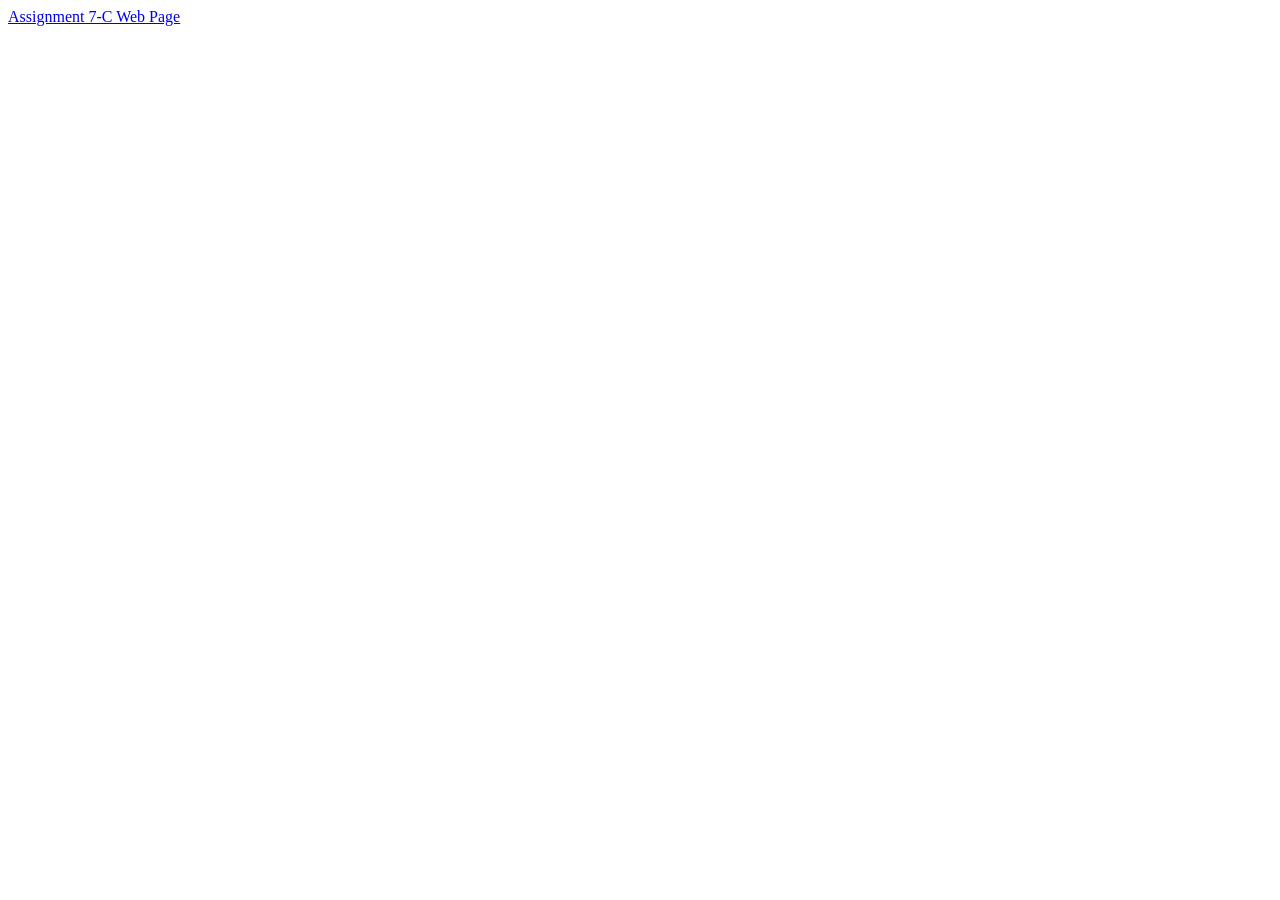
==== Index.html @ 35a98484 "Add files via upload" ====
<!doctype html>
<html lang="en">
  <head>
    <meta charset="UTF-8" />
    <title>Maci Atkinson</title>
  </head>
  <body>
    <div>
      <a href="InsertLink"
        >Assignment 7-C Web Page</a
      >
    </div>
  </body>
</html>
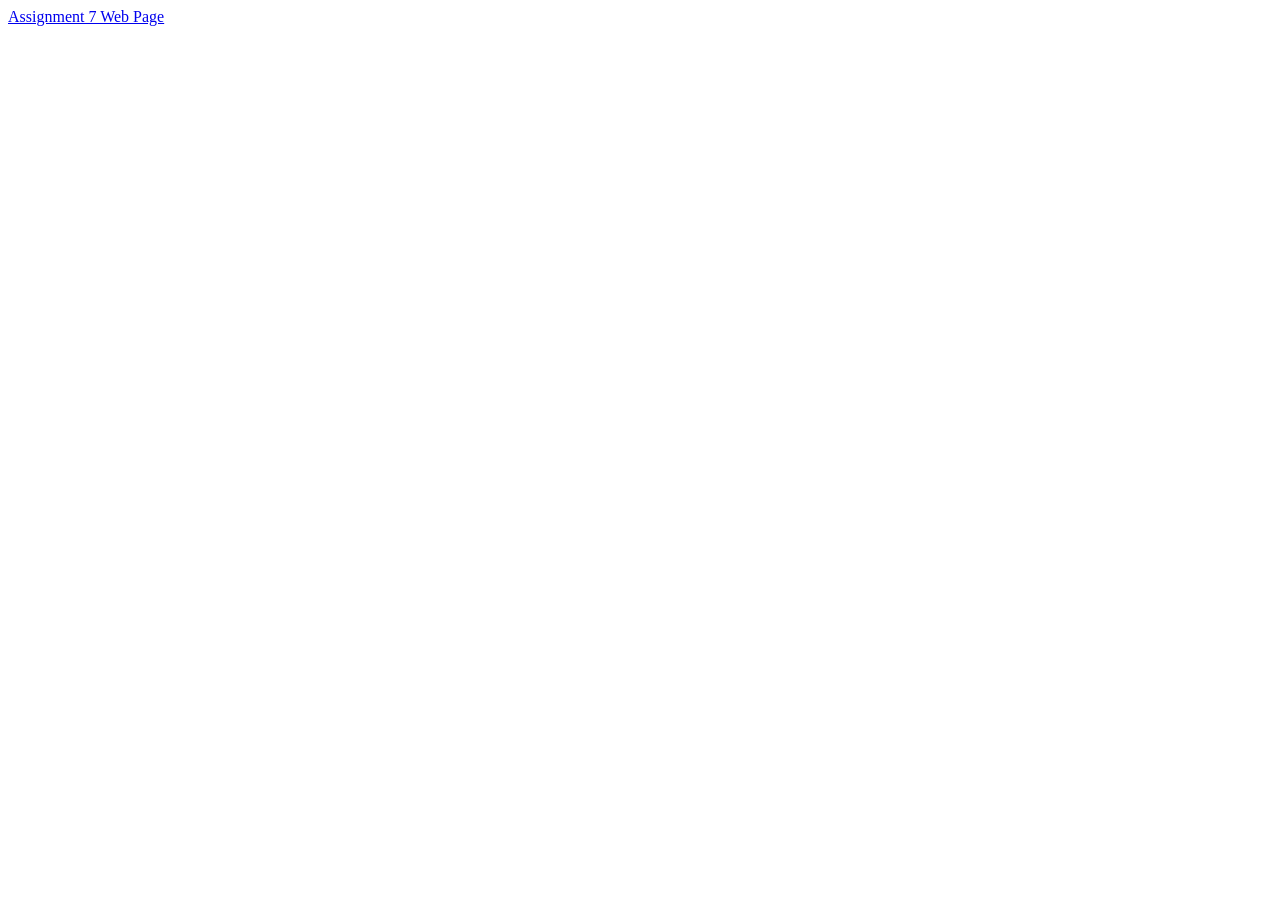
==== commit d8d84abd: "Add files via upload" ====
--- a/Index.html
+++ b/Index.html
@@ -1,13 +1,13 @@
 <!doctype html>
 <html lang="en">
   <head>
-    <meta charset="UTF-8" />
+    <meta charset="Web" />
     <title>Maci Atkinson</title>
   </head>
   <body>
     <div>
-      <a href="InsertLink"
-        >Assignment 7-C Web Page</a
+      <a href="socialmedia-psychology-site/socialmediaweb.html"
+        >Assignment 7 Web Page</a
       >
     </div>
   </body>
